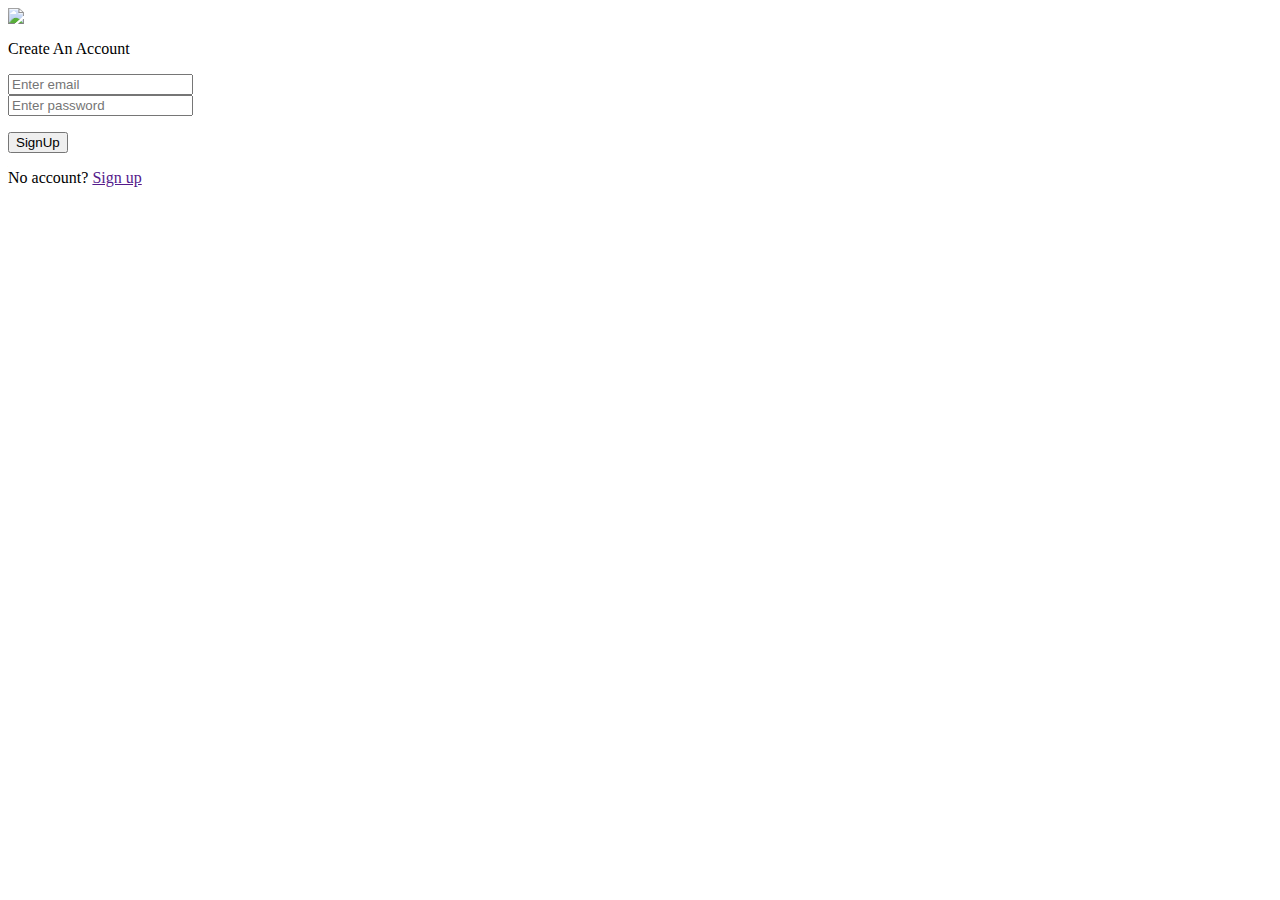
==== signUp.html @ 4e2b06ec "Create signUp.html" ====
<html>
<head>
    <meta name="viewport" content="width=device-width">
    <script src='file:///android_asset/app.js'></script>
    <link rel="stylesheet" href="login.css">
    
    <style>
      @import url('https://fonts.googleapis.com/css2?family=Aboreto&display=swap');
      @import url('https://fonts.googleapis.com/css2?family=Bungee+Spice&display=swap');
    </style>
    
    <link rel="stylesheet" href="https://unpkg.com/leaflet@1.9.4/dist/leaflet.css"
     integrity="sha256-p4NxAoJBhIIN+hmNHrzRCf9tD/miZyoHS5obTRR9BMY="
     crossorigin=""/>
     
      <script src="https://unpkg.com/leaflet@1.9.4/dist/leaflet.js"
     integrity="sha256-20nQCchB9co0qIjJZRGuk2/Z9VM+kNiyxNV1lvTlZBo="
     crossorigin=""></script>
     
     
    <script src="https://www.gstatic.com/firebasejs/8.3.2/firebase-app.js"></script>
    <script src="https://www.gstatic.com/firebasejs/8.3.2/firebase-auth.js"></script>

    
</head>
	
<body>





      <image class="icon" src="https://cdn3.iconfinder.com/data/icons/modern-3d-illustration-on-various-topics/128/7.png"></image>




  <form class="form">
        
            <p class="form-title">Create An Account</p>
           
            <div class="input-container">
                 <input placeholder="Enter email" type="email" id="emailUp">
            </div>
            
            <div class="input-container">
                 <input placeholder="Enter password" type="password" id="passwordUp">
            </div>
         

        
   </form>


            <button class="submit" onClick="signUp()"> SignUp </button>


        <p class="signup-link"> No account? <a href="">Sign up</a> </p>

<script>

function signUp(){
    
 
 
      var firebaseConfig = {
      apiKey: "AIzaSyD09GeejzBofXCWBs_GBj8rDtIEDHd0O98",
      authDomain: "https://www.google.com",
      projectId: "masele-33a46",
      storageBucket: "YOUR_STORAGE_BUCKET",
      messagingSenderId: "200216185593",
      appId: "YOUR_APP_ID"
    };
    firebase.initializeApp(firebaseConfig);

      
      
      var email = document.getElementById("emailUp").value;
      var password = document.getElementById("passwordUp").value;

      firebase.auth().createUserWithEmailAndPassword(email, password)
        .then(function(user) {
          
          alert("SignUpp Successful!");
          window.location.href=("signin.html");
          
        })
        .catch(function(error) {
          console.log(error.message);
        });
    
}


 
 
    



</script>











  </body>
</html>
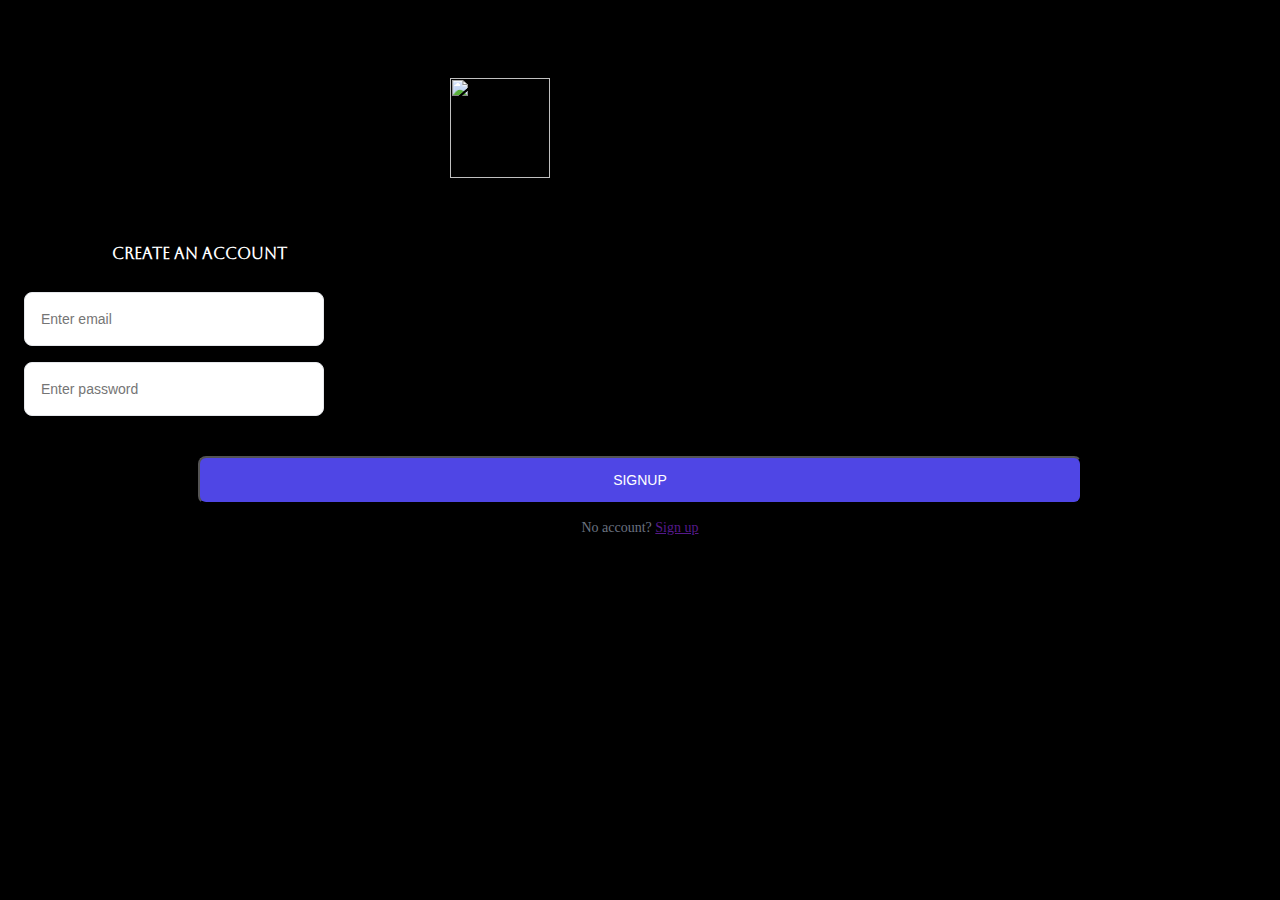
==== commit af7024cb: "Update signUp.html" ====
--- a/signUp.html
+++ b/signUp.html
@@ -2,7 +2,7 @@
 <head>
     <meta name="viewport" content="width=device-width">
     <script src='file:///android_asset/app.js'></script>
-    <link rel="stylesheet" href="login.css">
+    <link rel="stylesheet" href="index.css">
     
     <style>
       @import url('https://fonts.googleapis.com/css2?family=Aboreto&display=swap');
--- a/index.css
+++ b/index.css
@@ -0,0 +1,98 @@
+body
+{
+  background: #000000;
+}
+
+
+
+.icon{
+    position: relative;
+    width: 100px;
+    left: 35%;
+    padding-top: 70px;
+}
+
+
+.form {
+  position: relative;
+  background-color: #000000;
+  display: block;
+  padding: 1rem;
+  max-width: 350px;
+  border-radius: 0.5rem;
+  box-shadow: 0 10px 15px -3px rgba(0, 0, 0, 0.1), 0 4px 6px -2px rgba(0, 0, 0, 0.05);
+  margin-top: 30px;
+}
+
+.form-title {
+  font-size: 1.0rem;
+  line-height: 1.75rem;
+  font-weight: 600;
+  text-align: center;
+  color: #fff;
+  font-family: 'Aboreto', cursive;
+}
+
+.input-container {
+  position: relative;
+}
+
+.input-container input, .form button {
+  outline: none;
+  border: 1px solid #e5e7eb;
+  margin: 8px 0;
+}
+
+.input-container input {
+  background-color: #fff;
+  padding: 1rem;
+  padding-right: 3rem;
+  font-size: 0.875rem;
+  line-height: 1.25rem;
+  width: 300px;
+  border-radius: 0.5rem;
+  box-shadow: 0 1px 2px 0 rgba(0, 0, 0, 0.05);
+}
+
+.submit {
+  display: block;
+  padding-top: 0.75rem;
+  padding-bottom: 0.75rem;
+  padding-left: 1.0rem;
+  padding-right: 1.0rem;
+  background-color: #4F46E5;
+  color: #ffffff;
+  font-size: 0.875rem;
+  line-height: 1.25rem;
+  font-weight: 500;
+  width: 70%;
+  border-radius: 0.5rem;
+  text-transform: uppercase;
+  margin-left: 15%;
+}
+
+.signup-link {
+  color: #6B7280;
+  font-size: 0.875rem;
+  line-height: 1.25rem;
+  text-align: center;
+}
+
+.signup-link a {
+  text-decoration: underline;
+}
+
+
+
+
+
+
+
+
+
+
+
+
+
+
+
